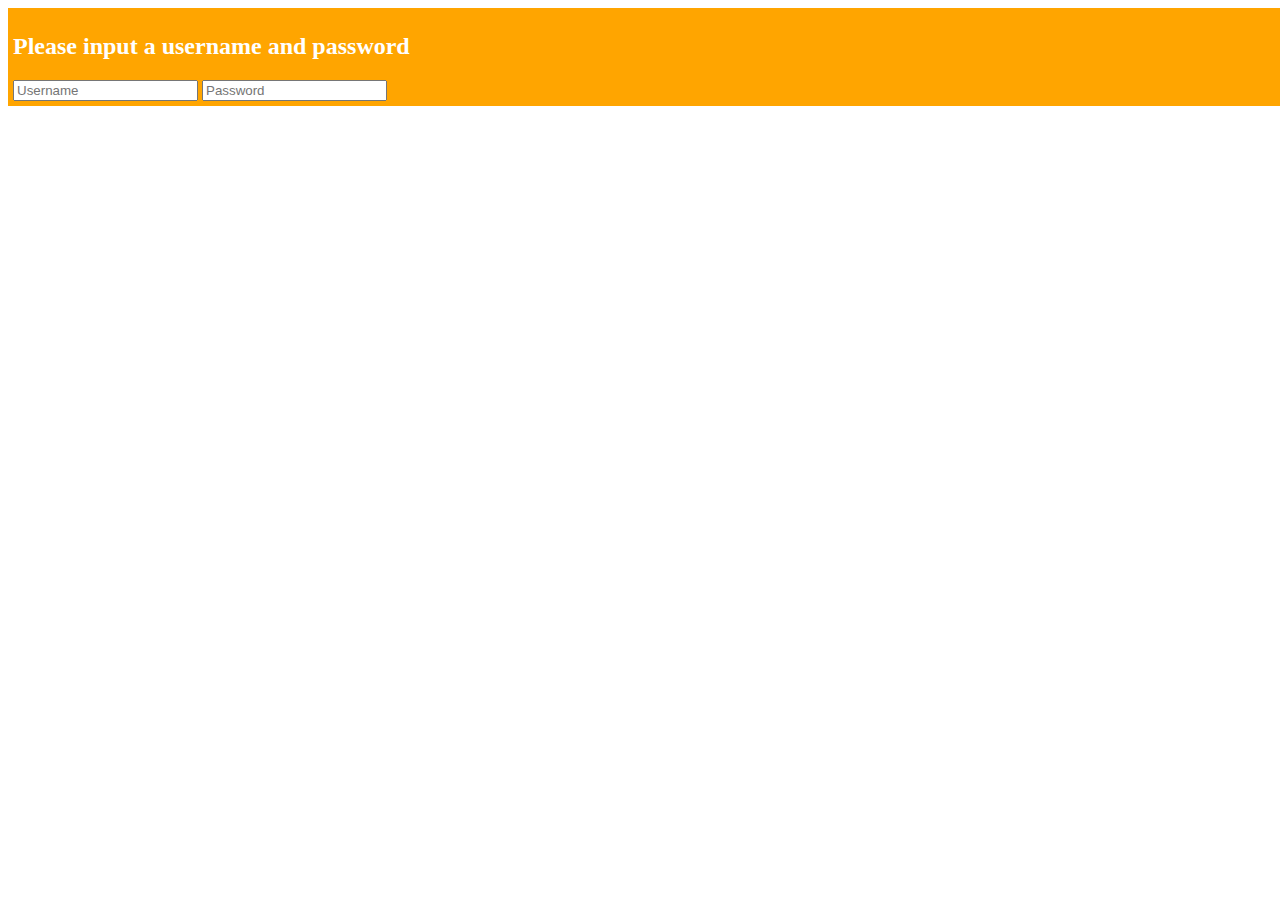
==== account.html @ 3b1dff28 "Added account.html" ====
<!DOCTYPE html>
<html>
    <head>
        <title>Shruti's Webpage</title>
        <link rel="stylesheet" href="styles.css">
    </head>
    <body>
        <div>
            <h2>Please input a username and password</h2>
            <form>
                <input name="name" type="text" placeholder="Username">
                <input name="password" type="password" placeholder="Password">
            </form>
        </div>
    </body>
</html>
---- styles.css ----
h1 {
    background-color: azure;
    color: blueviolet;
    text-align: center;
}

p {
    color: black;
}

table {border: 2px solid black;
    border-collapse: collapse;
    width: 50%;
}

th, td {
    border: 1px solid black;
    padding: 5px;
    text-align: center;
}

th {
    background-color: lightgray;
}

div {
    padding: 5px;
    color: white;
    background-color: orange;
    width: 100%;
    height: 50%;
}

section {
    margin: 5px;
    width: 100%;
    height: 50%;
}
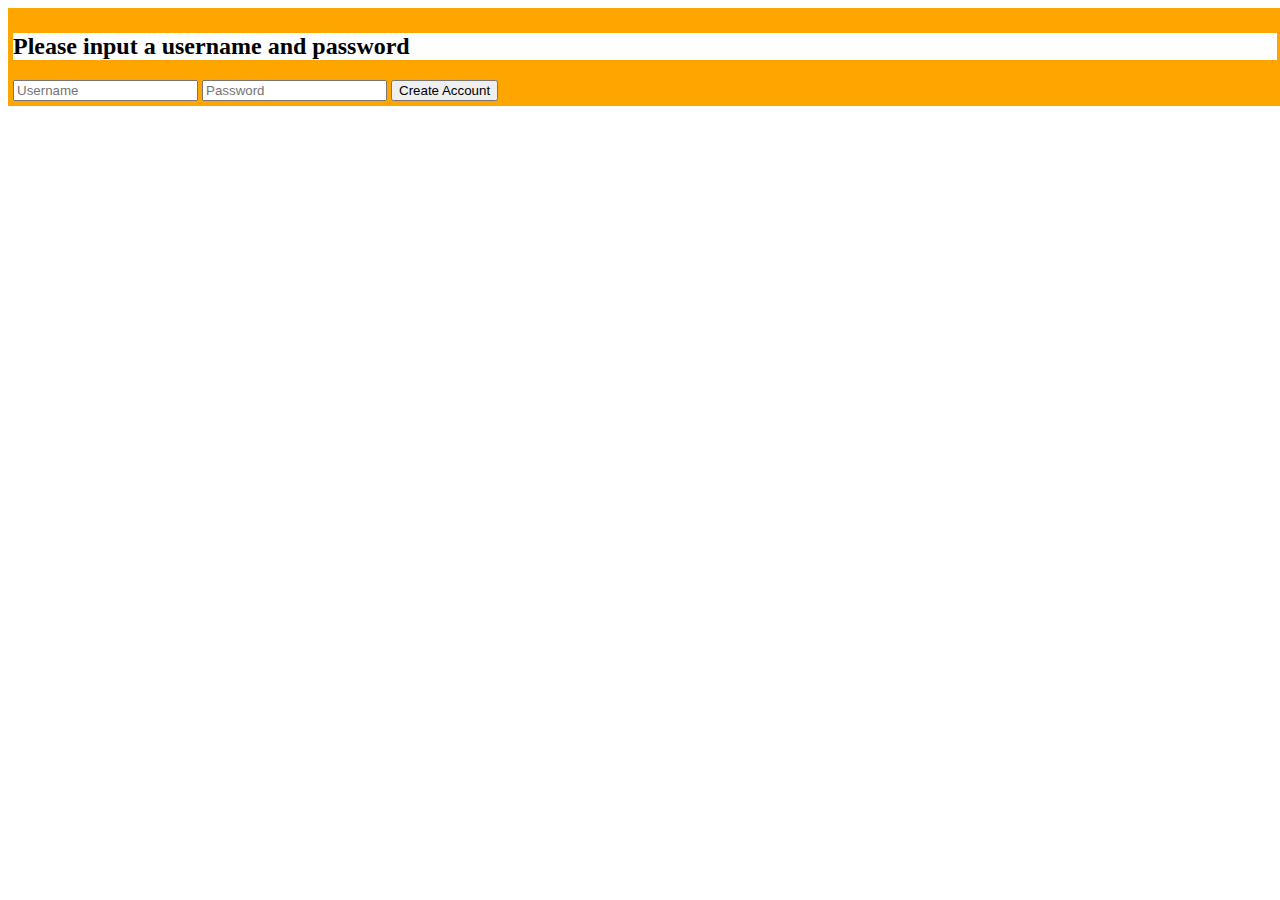
==== commit 1bcac975: "Added buttons" ====
--- a/account.html
+++ b/account.html
@@ -10,6 +10,7 @@
             <form>
                 <input name="name" type="text" placeholder="Username">
                 <input name="password" type="password" placeholder="Password">
+                <button>Create Account</button>
             </form>
         </div>
     </body>
--- a/styles.css
+++ b/styles.css
@@ -35,4 +35,9 @@
     margin: 5px;
     width: 100%;
     height: 50%;
+}
+
+h2 {
+    color: black;
+    background-color: white;
 }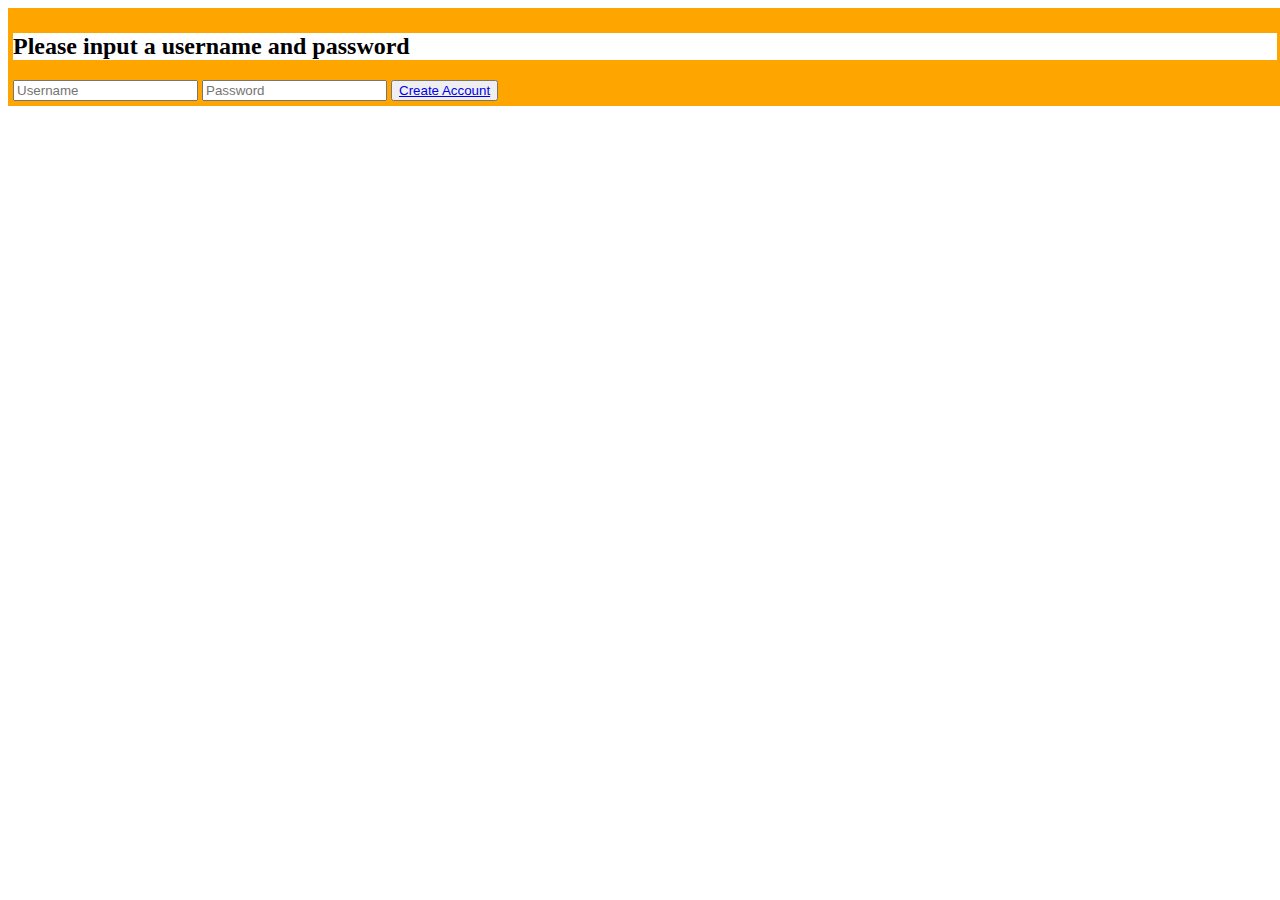
==== commit 3ca53dd6: "linked" ====
--- a/account.html
+++ b/account.html
@@ -3,6 +3,7 @@
     <head>
         <title>Shruti's Webpage</title>
         <link rel="stylesheet" href="styles.css">
+        <meta name="viweport" content="width=device-width, initial-scale=1.0">
     </head>
     <body>
         <div>
@@ -10,7 +11,7 @@
             <form>
                 <input name="name" type="text" placeholder="Username">
                 <input name="password" type="password" placeholder="Password">
-                <button>Create Account</button>
+                <button><a href="form.html">Create Account</a></button>
             </form>
         </div>
     </body>
--- a/styles.css
+++ b/styles.css
@@ -40,4 +40,9 @@
 h2 {
     color: black;
     background-color: white;
+}
+
+button:hover {
+    background-color: black;
+    color: white;
 }